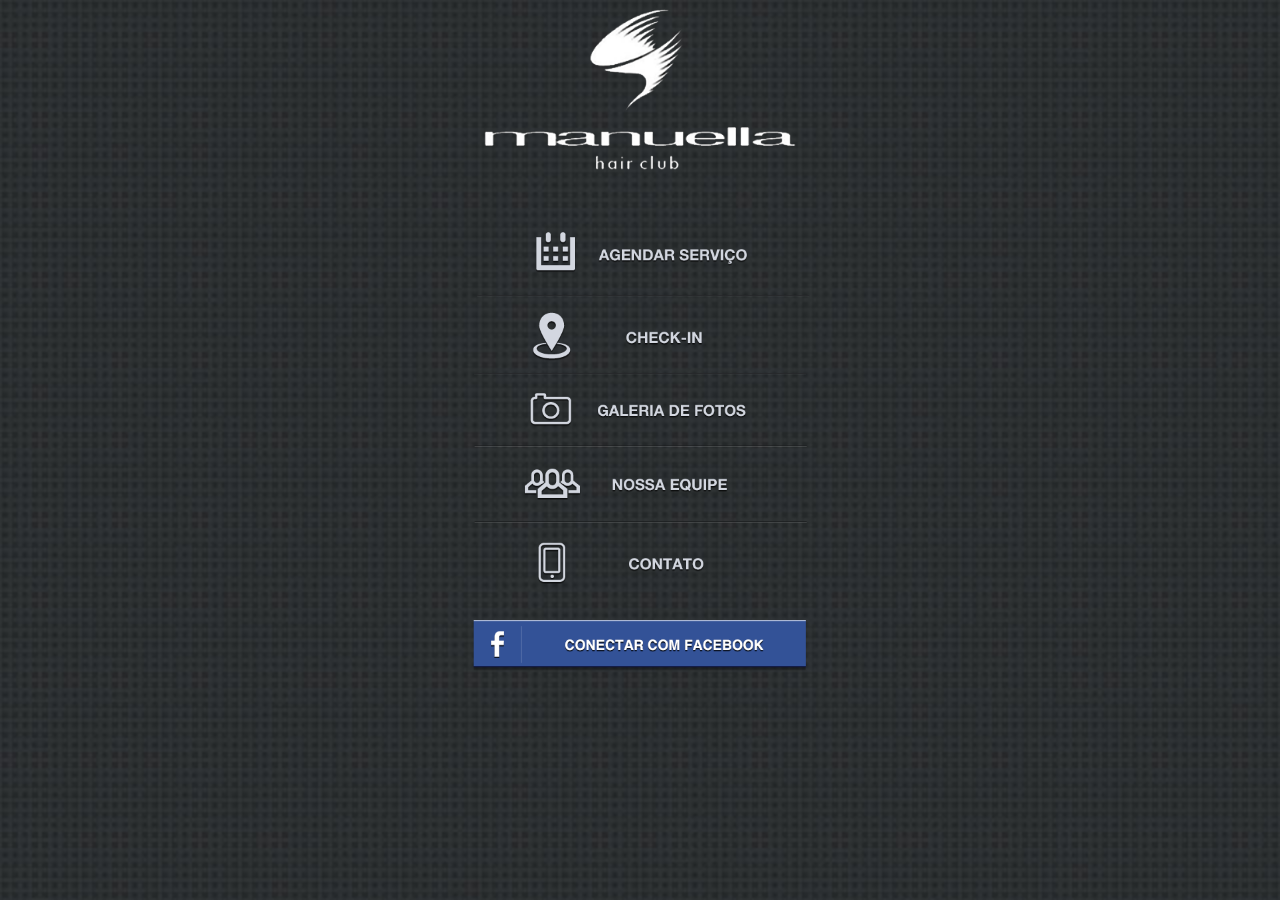
==== www/index.html @ b3ecf631 "Initial commit" ====
﻿<!DOCTYPE html>
<html lang="en">
  
  <head>

  <link href="css/index.css" rel="stylesheet" type="text/css">
  <title>home</title>
  </head>
  
<body>
    <div class="b-content">
      <div class="fr-widget fr-img fr_binafi">
        <a href="index.html"><img src="img/logo.png" /></a>
      </div>
      <div class="fr-widget fr-img fr_derepi">
        <a href="agendar.html"><img src="img/agendar.png" /></a>
      </div>
      <div class="fr-widget fr-img fr_tihuse">
        <a href="checkin.html"> <img src="img/checkin.png" /></a>
      </div>
      <div class="fr-widget fr-img fr_bosoku">
        <a href="galeria.html"> <img src="img/galeria.png" /></a>
      </div>
      <div class="fr-widget fr-img fr_konuvi">
        <a href="equipe.html"> <img src="img/equipe.png" /></a>
      </div>
      <div class="fr-widget fr-img fr_misemo">
        <a href="contato.html"> <img src="img/contato.png" /></a>
      </div>
      <div class="fr-widget fr-img fr_bupupa">
        <a href="http:www.facebook.com"> <img src="img/face.png" /></a>
      </div>
    </div>
    <div id="footer-assets">
    </div>
</body>

</html>
---- www/css/index.css ----
/** ************************* **/
/** Froont widget base styles **/
/** ************************* **/
.fr-widget h1, .fr-widget h2, .fr-widget h3, .fr-widget h4, .fr-widget h5, .fr-widget h6, .fr-widget p {
  margin: 0;
}
html, body, button, input, select, textarea {
  font-family:"PT Sans", Tahoma, Verdana, sans-serif;
}
body {
  font-size: 62.5%;
  	background-image: url(../img/bg.jpg);
	background-repeat:no-repeat;
	background-size:100%;
}
* {
  box-sizing: border-box;
  -webkit-box-sizing: border-box;
  -moz-box-sizing: border-box;
}
input:focus, textarea:focus {
  outline: none;
}

.b-content {
  font-size: 1.6em;
  padding-top: 0.02px;
}
.b-content.loading {
  opacity: 0;
}
.b-content:after {
  content:".";
  display: none;
  clear: both;
  line-height: 0;
  height: 0;
}
a {
  color: #000;
  text-decoration: underline;
}
.fr-wf {
  -webkit-transition: opacity .1s linear;
  -moz-transition: opacity .1s linear;
  -o-transition: opacity .1s linear;
  transition: opacity .1s linear;
  word-break: break-word;
}
.wf-loading .fr-wf {
  opacity: 0 !important;
}
.wf-inactive .fr-wf, .wf-active .fr-wf {
  opacity: 1;
}
.fr-container:after {
  content:".";
  display: block;
  clear: both;
  visibility: hidden;
  line-height: 0;
  height: 0;
}
.fr-widget {
  display: block;
}
.fr-text * {
  font-family: inherit;
  font-weight: inherit;
  font-size: inherit;
  color: inherit;
  text-decoration: inherit;
}
.fr-text i {
  font-style: italic;
}
.fr-text u {
  text-decoration: underline;
}
.fr-text del, .fr-text s, .fr-text strike {
  text-decoration: line-through;
}
.fr-text b, .fr-text strong, .fr-text h1, .fr-text h2, .fr-text h3, .fr-text h4, .fr-text h5, .fr-text h6 {
  font-weight: bold;
}
.fr-img {
  line-height: 0;
}
.fr-img img {
  width: 100%;
  max-width: 100%;
}
.fr-svg svg {
  width: 100%;
  max-width: 100%;
  height: 100%;
}
.fr-svg-inner svg {
  position: absolute;
}
/** clear content around grid widget container, because it contains a lot of floated elements **/
 .fr-grid:before, .fr-grid:after {
  content:".";
  display: block;
  clear: both;
  visibility: hidden;
  line-height: 0;
  height: 0;
}
.fr-grid > .fr-widget {
  float: left;
}
.fr-video-inner {
  position: relative;
}
.fr-video-inner iframe {
  position: absolute;
  width: 100%;
  height: 100%;
}
.fr_hover-animation {
  -webkit-transition-duration: 0.2s;
  -moz-transition-duration: 0.2s;
  -o-transition-duration: 0.2s;
  transition-duration: 0.2s;
  -webkit-transition-property: background, color, border-radius;
  -moz-transition-property: background, color, border-radius;
  -o-transition-property: background, color, border-radius;
  transition-property: background, color, border-radius;
  -webkit-transition-timing-function: ease-in-out;
  -moz-transition-timing-function: ease-in-out;
  -o-transition-timing-function: ease-in-out;
  transition-timing-function: ease-in-out;
}
.fr-video-inner p {
  display: none;
}
.fr-copyright-footer {
  bottom: 0;
  width: 100%;
}
.fr-copyright-footer.fixed {
  position: fixed;
  left: 0;
  z-index: -1;
}
.fr-copyright-footer > .fr-container {
  width: 100%;
  margin: 0;
  padding: 0;
  background: #242424;
}
.fr-copyright-footer .fr-made-with-froont {
  width: auto;
  font-family: Arial;
  font-size: .6em;
  line-height: 1.6em;
  text-align: center;
  letter-spacing: .25em;
  margin: 0 auto;
  padding: 2em 0 1em 0;
  color: #979797;
}
.fr-copyright-footer .fr-made-with-froont .fr-text {
  min-width: 100%;
}
.fr-copyright-footer .fr-made-with-froont .fr-text .heart {
  font-size: 2.1em;
}
.fr-copyright-footer .fr-bottom-em-spacer {
  height: 1em;
  background: #242424;
}

/** ******************************** **/
/** End of Froont widget base styles **/
/** ******************************** **/

/** ************************* **/
/** Widget styles             **/
/** ************************* **/
.fr_binafi {
  width:24.750394114555963%;
  margin:0 auto 0 auto
}
.fr_derepi {
  width:28.63899106673673%;
  margin:3.4375em 0 0 35.73305307409353%
}
.fr_tihuse {
  width:28.63899106673673%;
  margin:0 auto 0 auto
}
.fr_bosoku {
  width:28.63899106673673%;
  margin:0 auto 0 auto
}
.fr_konuvi {
  width:28.63899106673673%;
  margin:0 auto 0 auto
}
.fr_misemo {
  width:28.63899106673673%;
  margin:0 auto 0 auto
}
.fr_bupupa {
  width:28.63899106673673%;
  margin:0 auto 0 auto
}
@media screen and (max-width:1024px) {
  .fr_binafi {
    width:54.1015625%;
    margin:0 auto 0 auto
  }
}
@media screen and (max-width:1024px) {
  .fr_derepi {
    width:47.0703125%;
    margin:3.5em 0 0 26.3671875%
  }
}
@media screen and (max-width:1024px) {
  .fr_tihuse {
    width:47.265625%;
    margin:0 auto 0 auto
  }
}
@media screen and (max-width:1024px) {
  .fr_bosoku {
    width:47.265625%;
    margin:0 auto 0 auto
  }
}
@media screen and (max-width:1024px) {
  .fr_konuvi {
    width:47.4609375%;
    margin:0 auto 0 auto
  }
}
@media screen and (max-width:1024px) {
  .fr_misemo {
    width:47.265625%;
    margin:0 auto 0 auto
  }
}
@media screen and (max-width:1024px) {
  .fr_bupupa {
    width:47.4609375%;
    margin:0 auto 0 auto
  }
}
@media screen and (max-width:768px) {
  .fr_binafi {
    width:68.75%;
    margin:0 auto 0 auto
  }
}
@media screen and (max-width:768px) {
  .fr_derepi {
    width:73.95833333333334%;
    margin:4.1875em 0 0 13.671875%
  }
}
@media screen and (max-width:768px) {
  .fr_tihuse {
    width:73.828125%;
    margin:0 auto 0 auto
  }
}
@media screen and (max-width:768px) {
  .fr_bosoku {
    width:73.95833333333334%;
    margin:0 auto 0 auto
  }
}
@media screen and (max-width:768px) {
  .fr_konuvi {
    width:73.828125%;
    margin:0 auto 0 auto
  }
}
@media screen and (max-width:768px) {
  .fr_misemo {
    width:73.95833333333334%;
    margin:0 auto 0 auto
  }
}
@media screen and (max-width:768px) {
  .fr_bupupa {
    width:73.828125%;
    margin:2.4375em 0 0 13.020833333333334%
  }
}
@media screen and (max-width:480px) {
  .fr_derepi {
    width:91.45833333333334%;
    margin:1.375em 0 0 4.583333333333333%
  }
}
@media screen and (max-width:480px) {
  .fr_tihuse {
    width:91.25%;
    margin:0 auto 0 auto
  }
}
@media screen and (max-width:480px) {
  .fr_bosoku {
    width:91.25%;
    margin:0 auto 0 auto
  }
}
@media screen and (max-width:480px) {
  .fr_konuvi {
    width:91.25%;
    margin:0 auto 0 auto
  }
}
@media screen and (max-width:480px) {
  .fr_misemo {
    width:91.25%;
    margin:0 auto 0 auto
  }
}
@media screen and (max-width:480px) {
  .fr_bupupa {
    width:90.83333333333334%;
    margin:1.5em 0 0 2.7083333333333335%
  }
}
@media screen and (max-width:320px) {
  .fr_binafi {
    width:84.375%;
    margin:0 auto 0 auto
  }
}
@media screen and (max-width:320px) {
  .fr_derepi {
    width:96.25%;
    margin:3.5em 0 0 1.875%
  }
}
@media screen and (max-width:320px) {
  .fr_tihuse {
    width:96.25%;
    margin:0 auto 0 auto
  }
}
@media screen and (max-width:320px) {
  .fr_bosoku {
    width:95.625%;
    margin:0 auto 0 auto
  }
}
@media screen and (max-width:320px) {
  .fr_konuvi {
    width:96.25%;
    margin:0 auto 0 auto
  }
}
@media screen and (max-width:320px) {
  .fr_misemo {
    width:96.25%;
    margin:0 auto 0 auto
  }
}
@media screen and (max-width:320px) {
  .fr_bupupa {
    width:96.25%;
    margin:0 auto 0 auto
  }
}
@media screen and (max-width:640px) {
  .fr_bupupa {
    width:75%;
    margin:0 0 0 12.0625%
  }
}

/** ******************************** **/
/** End of widget styles             **/
/** ******************************** **/
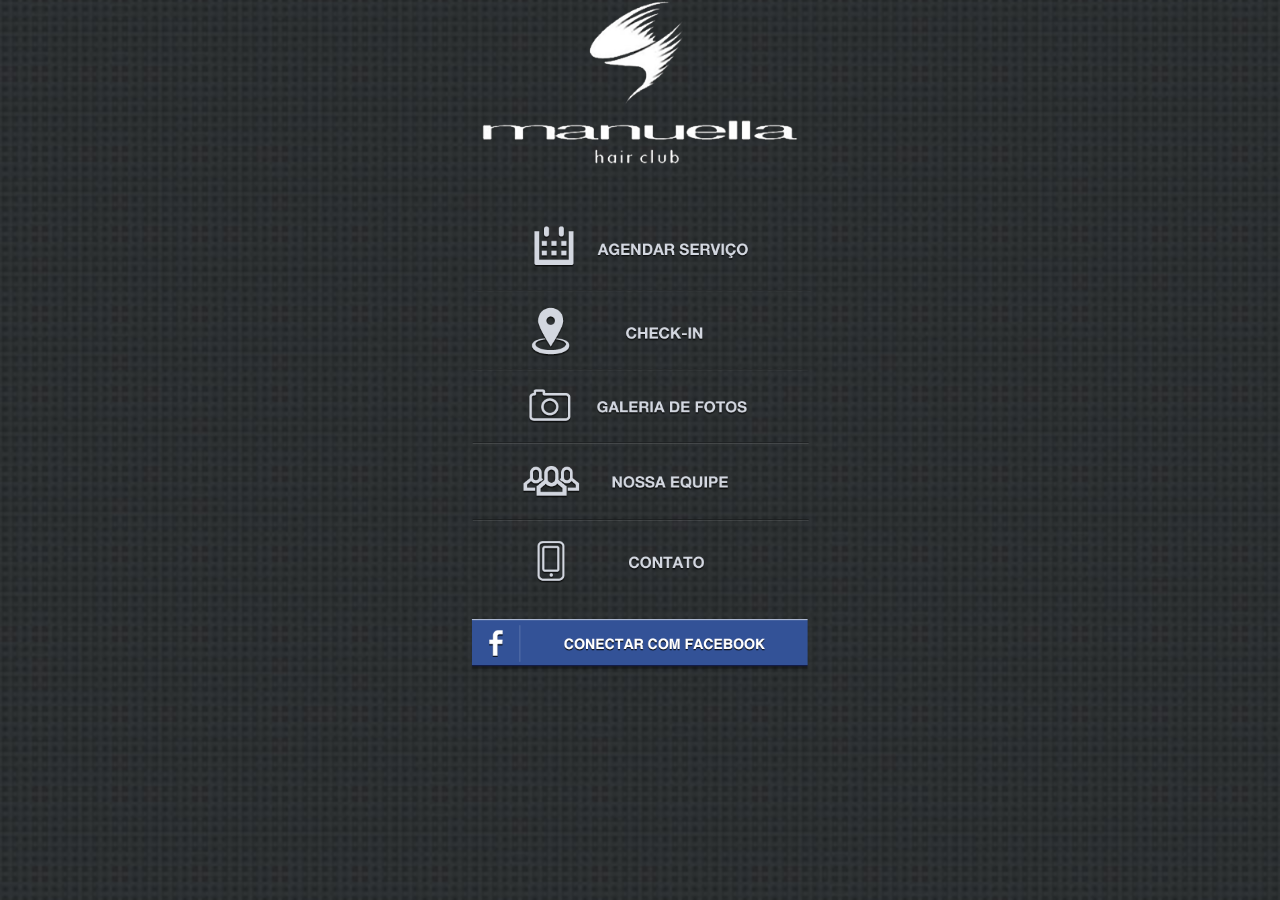
==== commit c2abd8f4: "Merged htmls into one single file and added icons and splashscreen" ====
--- a/www/index.html
+++ b/www/index.html
@@ -1,38 +1,104 @@
 ﻿<!DOCTYPE html>
 <html lang="en">
-  
-  <head>
 
-  <link href="css/index.css" rel="stylesheet" type="text/css">
-  <title>home</title>
-  </head>
-  
-<body>
-    <div class="b-content">
-      <div class="fr-widget fr-img fr_binafi">
-        <a href="index.html"><img src="img/logo.png" /></a>
-      </div>
-      <div class="fr-widget fr-img fr_derepi">
-        <a href="agendar.html"><img src="img/agendar.png" /></a>
-      </div>
-      <div class="fr-widget fr-img fr_tihuse">
-        <a href="checkin.html"> <img src="img/checkin.png" /></a>
-      </div>
-      <div class="fr-widget fr-img fr_bosoku">
-        <a href="galeria.html"> <img src="img/galeria.png" /></a>
-      </div>
-      <div class="fr-widget fr-img fr_konuvi">
-        <a href="equipe.html"> <img src="img/equipe.png" /></a>
-      </div>
-      <div class="fr-widget fr-img fr_misemo">
-        <a href="contato.html"> <img src="img/contato.png" /></a>
-      </div>
-      <div class="fr-widget fr-img fr_bupupa">
-        <a href="http:www.facebook.com"> <img src="img/face.png" /></a>
-      </div>
-    </div>
-    <div id="footer-assets">
-    </div>
-</body>
+	<head>
+		<meta name="viewport" content="width=device-width, initial-scale=1"/> 
+		<link rel="stylesheet" href="css/jquery.mobile-1.2.0-alpha.1.min.css" />
+		<script src="js/jquery-1.7.2.min.js"></script>
+		<script src="js/jquery.mobile-1.2.0-alpha.1.min.js"></script>
+		<link href="css/index.css" rel="stylesheet" type="text/css"/>
+
+		<style type="text/css">
+		.ui-page.ui-body-c {
+			background: url(img/bg.jpg);
+			background-repeat: no-repeat center center fixed;
+			background-position: center center;
+			background-size: cover;  
+		}
+		</style>
+
+		<title>home</title>
+	</head>
+
+	<body>
+		<div class="b-content" data-role="page" id="home">
+			<div class="fr-widget fr-img fr_binafi">
+				<a href="#home"><img src="img/logo.png" /></a>
+			</div>
+			<div class="fr-widget fr-img fr_derepi">
+				<a href="#agendar"><img src="img/agendar.png" /></a>
+			</div>
+			<div class="fr-widget fr-img fr_tihuse">
+				<a href="#checkin"> <img src="img/checkin.png" /></a>
+			</div>
+			<div class="fr-widget fr-img fr_bosoku">
+				<a href="#galeria"> <img src="img/galeria.png" /></a>
+			</div>
+			<div class="fr-widget fr-img fr_konuvi">
+				<a href="#equipe"> <img src="img/equipe.png" /></a>
+			</div>
+			<div class="fr-widget fr-img fr_misemo">
+				<a href="#contato"> <img src="img/contato.png" /></a>
+			</div>
+			<div class="fr-widget fr-img fr_bupupa">
+				<a href="http:www.facebook.com"> <img src="img/face.png" /></a>
+			</div>
+		</div>
+
+		<div class="b-content" data-role="page" id="agendar">
+			<div class="fr-widget fr-img fr_binafi">
+				<a href="#home"><img src="img/logo.png" /></a>
+			</div>
+		</div>  
+
+		<div class="b-content" data-role="page" id="checkin">
+			<div class="fr-widget fr-img fr_binafi">
+				<a href="#home"><img src="img/logo.png" /></a>
+			</div>
+			<div class="fr-widget fr-img fr_cowuko">
+				<img src="img/checkin3.png" />
+			</div>
+			<div class="fr-widget fr-img fr_wusero">
+				<img src="img/checkin_fazer.jpg" />
+			</div>
+		</div>
+
+		<div class="b-content" data-role="page" id="galeria">
+			<div class="fr-widget fr-img fr_binafi">
+				<a href="#home"><img src="img/logo.png" /></a>
+			</div>
+		</div>
+
+		<div class="b-content" data-role="page" id="equipe">
+			<div class="fr-widget fr-img fr_binafi">
+				<a href="#home"><img src="img/logo.png" /></a>
+			</div>
+			<div class="fr-widget fr-img fr_derepi">
+				<img src="img/galer_prof.png" />
+			</div>
+			<div class="fr-widget fr-img fr_lovubi">
+				<img src="img/pariquis.png" />
+			</div>
+			<div class="fr-widget fr-img fr_wusero">
+				<img src="img/connext.png" />
+			</div>
+		</div>
+
+		<div class="b-content" data-role="page" id="contato">
+			<div class="fr-widget fr-img fr_binafi">
+				<a href="#home"><img src="img/logo.png" /></a>
+			</div>
+			<div class="fr-widget fr-img fr_kojelo">
+				<img src="img/contato1.png" />
+			</div>
+			<div class="fr-widget fr-img fr_jadomi">
+				<img src="img/unid1.png" />
+			</div>
+			<div class="fr-widget fr-img fr_wunuca">
+				<img src="img/unid2.png" />
+			</div>
+		</div>
+
+	</body>
 
 </html>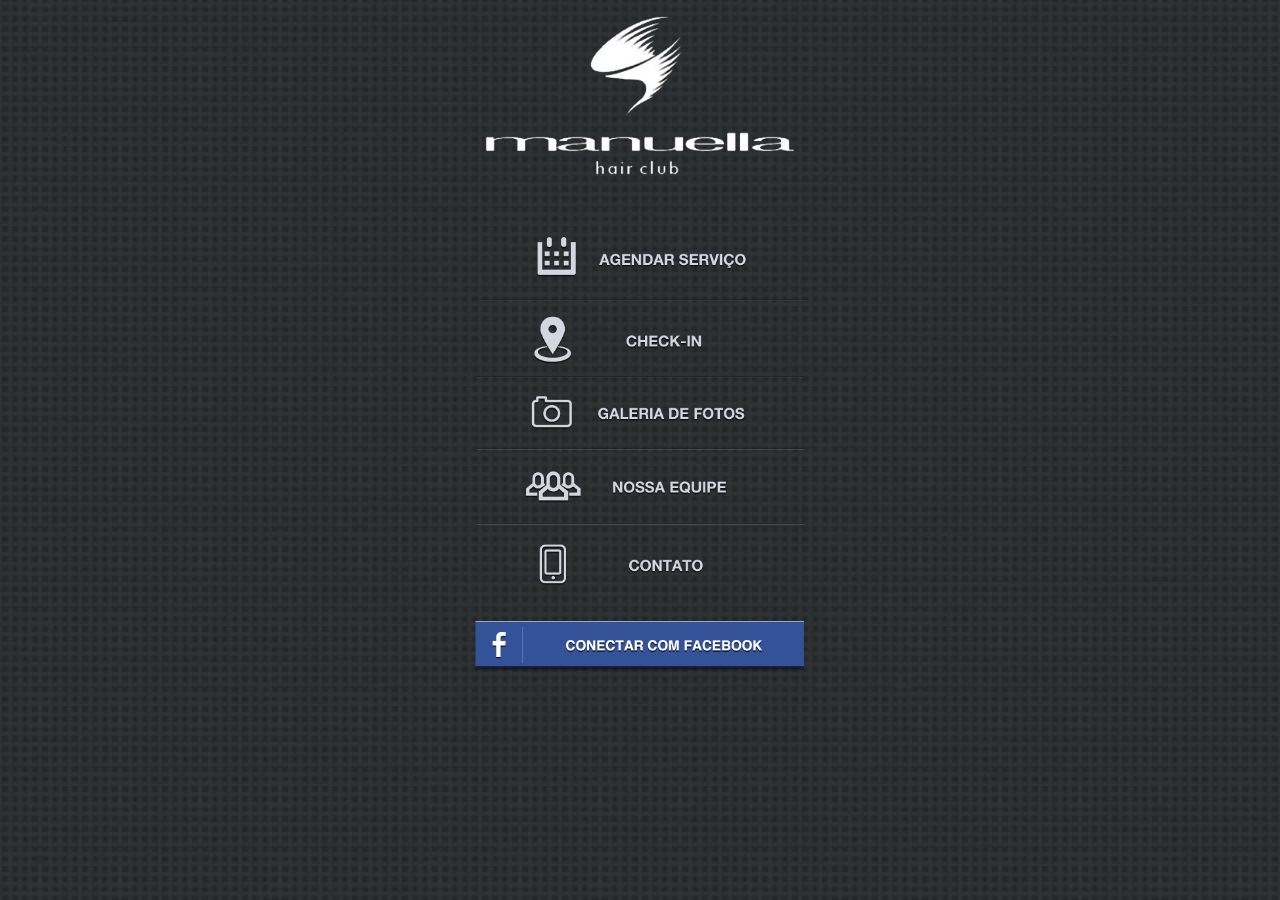
==== commit 3373bde2: "Corrected jQuery base elements problem (content)" ====
--- a/www/index.html
+++ b/www/index.html
@@ -2,7 +2,7 @@
 <html lang="en">
 
 	<head>
-		<meta name="viewport" content="width=device-width, initial-scale=1"/> 
+		<meta name="viewport" content="width=device-width, initial-scale=1, user-scalable=no"/> 
 		<link rel="stylesheet" href="css/jquery.mobile-1.2.0-alpha.1.min.css" />
 		<script src="js/jquery-1.7.2.min.js"></script>
 		<script src="js/jquery.mobile-1.2.0-alpha.1.min.js"></script>
@@ -22,80 +22,92 @@
 
 	<body>
 		<div class="b-content" data-role="page" id="home">
-			<div class="fr-widget fr-img fr_binafi">
-				<a href="#home"><img src="img/logo.png" /></a>
-			</div>
-			<div class="fr-widget fr-img fr_derepi">
-				<a href="#agendar"><img src="img/agendar.png" /></a>
-			</div>
-			<div class="fr-widget fr-img fr_tihuse">
-				<a href="#checkin"> <img src="img/checkin.png" /></a>
-			</div>
-			<div class="fr-widget fr-img fr_bosoku">
-				<a href="#galeria"> <img src="img/galeria.png" /></a>
-			</div>
-			<div class="fr-widget fr-img fr_konuvi">
-				<a href="#equipe"> <img src="img/equipe.png" /></a>
-			</div>
-			<div class="fr-widget fr-img fr_misemo">
-				<a href="#contato"> <img src="img/contato.png" /></a>
-			</div>
-			<div class="fr-widget fr-img fr_bupupa">
-				<a href="http:www.facebook.com"> <img src="img/face.png" /></a>
+			<div data-role="content">
+				<div class="fr-widget fr-img fr_binafi">
+					<a href="#home"><img src="img/logo.png" /></a>
+				</div>
+				<div class="fr-widget fr-img fr_derepi">
+					<a href="#agendar"><img src="img/agendar.png" /></a>
+				</div>
+				<div class="fr-widget fr-img fr_tihuse">
+					<a href="#checkin"> <img src="img/checkin.png" /></a>
+				</div>
+				<div class="fr-widget fr-img fr_bosoku">
+					<a href="#galeria"> <img src="img/galeria.png" /></a>
+				</div>
+				<div class="fr-widget fr-img fr_konuvi">
+					<a href="#equipe"> <img src="img/equipe.png" /></a>
+				</div>
+				<div class="fr-widget fr-img fr_misemo">
+					<a href="#contato"> <img src="img/contato.png" /></a>
+				</div>
+				<div class="fr-widget fr-img fr_bupupa">
+					<a href="http:www.facebook.com"> <img src="img/face.png" /></a>
+				</div>
 			</div>
 		</div>
 
 		<div class="b-content" data-role="page" id="agendar">
-			<div class="fr-widget fr-img fr_binafi">
-				<a href="#home"><img src="img/logo.png" /></a>
+			<div data-role="content">
+				<div class="fr-widget fr-img fr_binafi">
+					<a href="#home"><img src="img/logo.png" /></a>
+				</div>
 			</div>
 		</div>  
 
 		<div class="b-content" data-role="page" id="checkin">
-			<div class="fr-widget fr-img fr_binafi">
-				<a href="#home"><img src="img/logo.png" /></a>
-			</div>
-			<div class="fr-widget fr-img fr_cowuko">
-				<img src="img/checkin3.png" />
-			</div>
-			<div class="fr-widget fr-img fr_wusero">
-				<img src="img/checkin_fazer.jpg" />
+			<div data-role="content">
+				<div class="fr-widget fr-img fr_binafi">
+					<a href="#home"><img src="img/logo.png" /></a>
+				</div>
+				<div class="fr-widget fr-img fr_cowuko">
+					<img src="img/checkin3.png" />
+				</div>
+				<div class="fr-widget fr-img fr_wusero">
+					<img src="img/checkin_fazer.jpg" />
+				</div>
 			</div>
 		</div>
 
 		<div class="b-content" data-role="page" id="galeria">
-			<div class="fr-widget fr-img fr_binafi">
-				<a href="#home"><img src="img/logo.png" /></a>
+			<div data-role="content">
+				<div class="fr-widget fr-img fr_binafi">
+					<a href="#home"><img src="img/logo.png" /></a>
+				</div>
 			</div>
 		</div>
 
 		<div class="b-content" data-role="page" id="equipe">
-			<div class="fr-widget fr-img fr_binafi">
-				<a href="#home"><img src="img/logo.png" /></a>
-			</div>
-			<div class="fr-widget fr-img fr_derepi">
-				<img src="img/galer_prof.png" />
-			</div>
-			<div class="fr-widget fr-img fr_lovubi">
-				<img src="img/pariquis.png" />
-			</div>
-			<div class="fr-widget fr-img fr_wusero">
-				<img src="img/connext.png" />
+			<div data-role="content">
+				<div class="fr-widget fr-img fr_binafi">
+					<a href="#home"><img src="img/logo.png" /></a>
+				</div>
+				<div class="fr-widget fr-img fr_derepi">
+					<img src="img/galer_prof.png" />
+				</div>
+				<div class="fr-widget fr-img fr_lovubi">
+					<img src="img/pariquis.png" />
+				</div>
+				<div class="fr-widget fr-img fr_wusero">
+					<img src="img/connext.png" />
+				</div>
 			</div>
 		</div>
 
 		<div class="b-content" data-role="page" id="contato">
-			<div class="fr-widget fr-img fr_binafi">
-				<a href="#home"><img src="img/logo.png" /></a>
-			</div>
-			<div class="fr-widget fr-img fr_kojelo">
-				<img src="img/contato1.png" />
-			</div>
-			<div class="fr-widget fr-img fr_jadomi">
-				<img src="img/unid1.png" />
-			</div>
-			<div class="fr-widget fr-img fr_wunuca">
-				<img src="img/unid2.png" />
+			<div data-role="content">
+				<div class="fr-widget fr-img fr_binafi">
+					<a href="#home"><img src="img/logo.png" /></a>
+				</div>
+				<div class="fr-widget fr-img fr_kojelo">
+					<img src="img/contato1.png" />
+				</div>
+				<div class="fr-widget fr-img fr_jadomi">
+					<img src="img/unid1.png" />
+				</div>
+				<div class="fr-widget fr-img fr_wunuca">
+					<img src="img/unid2.png" />
+				</div>
 			</div>
 		</div>
 
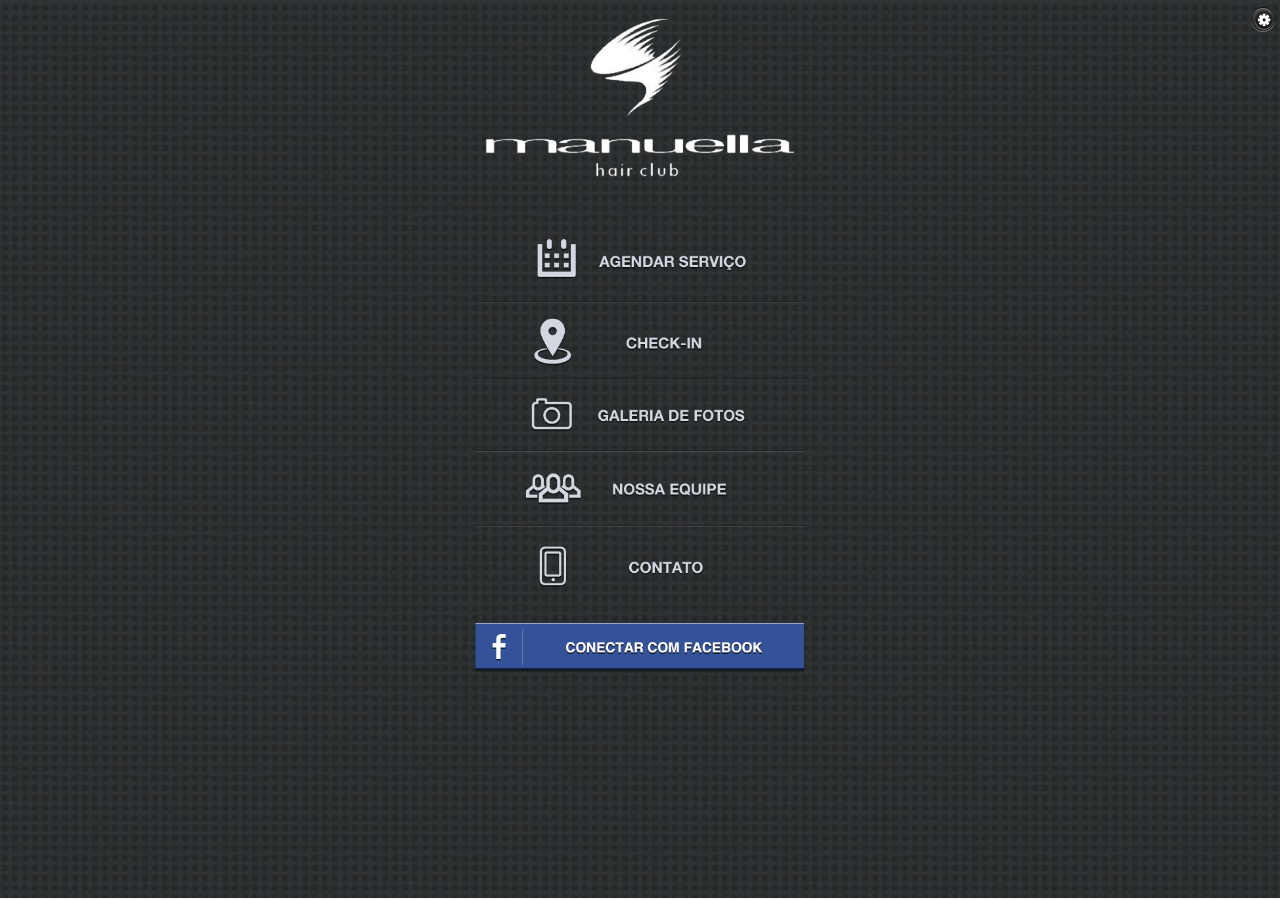
==== commit 6c54f265: "Changes" ====
--- a/www/index.html
+++ b/www/index.html
@@ -22,6 +22,10 @@
 
 	<body>
 		<div class="b-content" data-role="page" id="home">
+			<div data-theme="a" data-role="header" data-position="fixed">
+				<a data-role="button" href="#configurations" data-icon="gear" data-iconpos="notext" class="ui-btn-right">
+				</a>
+			</div>
 			<div data-role="content">
 				<div class="fr-widget fr-img fr_binafi">
 					<a href="#home"><img src="img/logo.png" /></a>
@@ -48,6 +52,12 @@
 		</div>
 
 		<div class="b-content" data-role="page" id="agendar">
+			<div data-theme="a" data-role="header" data-position="fixed">
+				<a data-role="button" href="#configurations" data-icon="gear" data-iconpos="notext" class="ui-btn-right">
+				</a>
+				<a data-role="button" href="#home" data-icon="home" data-iconpos="notext" class="ui-btn-left">
+				</a>
+			</div>
 			<div data-role="content">
 				<div class="fr-widget fr-img fr_binafi">
 					<a href="#home"><img src="img/logo.png" /></a>
@@ -56,6 +66,12 @@
 		</div>  
 
 		<div class="b-content" data-role="page" id="checkin">
+			<div data-theme="a" data-role="header" data-position="fixed">
+				<a data-role="button" href="#configurations" data-icon="gear" data-iconpos="notext" class="ui-btn-right">
+				</a>
+				<a data-role="button" href="#home" data-icon="home" data-iconpos="notext" class="ui-btn-left">
+				</a>
+			</div>
 			<div data-role="content">
 				<div class="fr-widget fr-img fr_binafi">
 					<a href="#home"><img src="img/logo.png" /></a>
@@ -70,6 +86,12 @@
 		</div>
 
 		<div class="b-content" data-role="page" id="galeria">
+			<div data-theme="a" data-role="header" data-position="fixed">
+				<a data-role="button" href="#configurations" data-icon="gear" data-iconpos="notext" class="ui-btn-right">
+				</a>
+				<a data-role="button" href="#home" data-icon="home" data-iconpos="notext" class="ui-btn-left">
+				</a>
+			</div>
 			<div data-role="content">
 				<div class="fr-widget fr-img fr_binafi">
 					<a href="#home"><img src="img/logo.png" /></a>
@@ -78,6 +100,12 @@
 		</div>
 
 		<div class="b-content" data-role="page" id="equipe">
+			<div data-theme="a" data-role="header" data-position="fixed">
+				<a data-role="button" href="#configurations" data-icon="gear" data-iconpos="notext" class="ui-btn-right">
+				</a>
+				<a data-role="button" href="#home" data-icon="home" data-iconpos="notext" class="ui-btn-left">
+				</a>
+			</div>
 			<div data-role="content">
 				<div class="fr-widget fr-img fr_binafi">
 					<a href="#home"><img src="img/logo.png" /></a>
@@ -95,6 +123,12 @@
 		</div>
 
 		<div class="b-content" data-role="page" id="contato">
+			<div data-theme="a" data-role="header" data-position="fixed">
+				<a data-role="button" href="#configurations" data-icon="gear" data-iconpos="notext" class="ui-btn-right">
+				</a>
+				<a data-role="button" href="#home" data-icon="home" data-iconpos="notext" class="ui-btn-left">
+				</a>
+			</div>
 			<div data-role="content">
 				<div class="fr-widget fr-img fr_binafi">
 					<a href="#home"><img src="img/logo.png" /></a>
@@ -110,6 +144,18 @@
 				</div>
 			</div>
 		</div>
+		
+		<div class="b-content" data-role="page" id="configurations">
+			<div data-theme="a" data-role="header" data-position="fixed">
+				<a data-role="button" href="#home" data-icon="home" data-iconpos="notext" class="ui-btn-left">
+				</a>
+			</div>
+			<div data-role="content">
+				<div class="fr-widget fr-img fr_binafi">
+					<a href="#home"><img src="img/logo.png" /></a>
+				</div>
+			</div>
+		</div>
 
 	</body>
 
